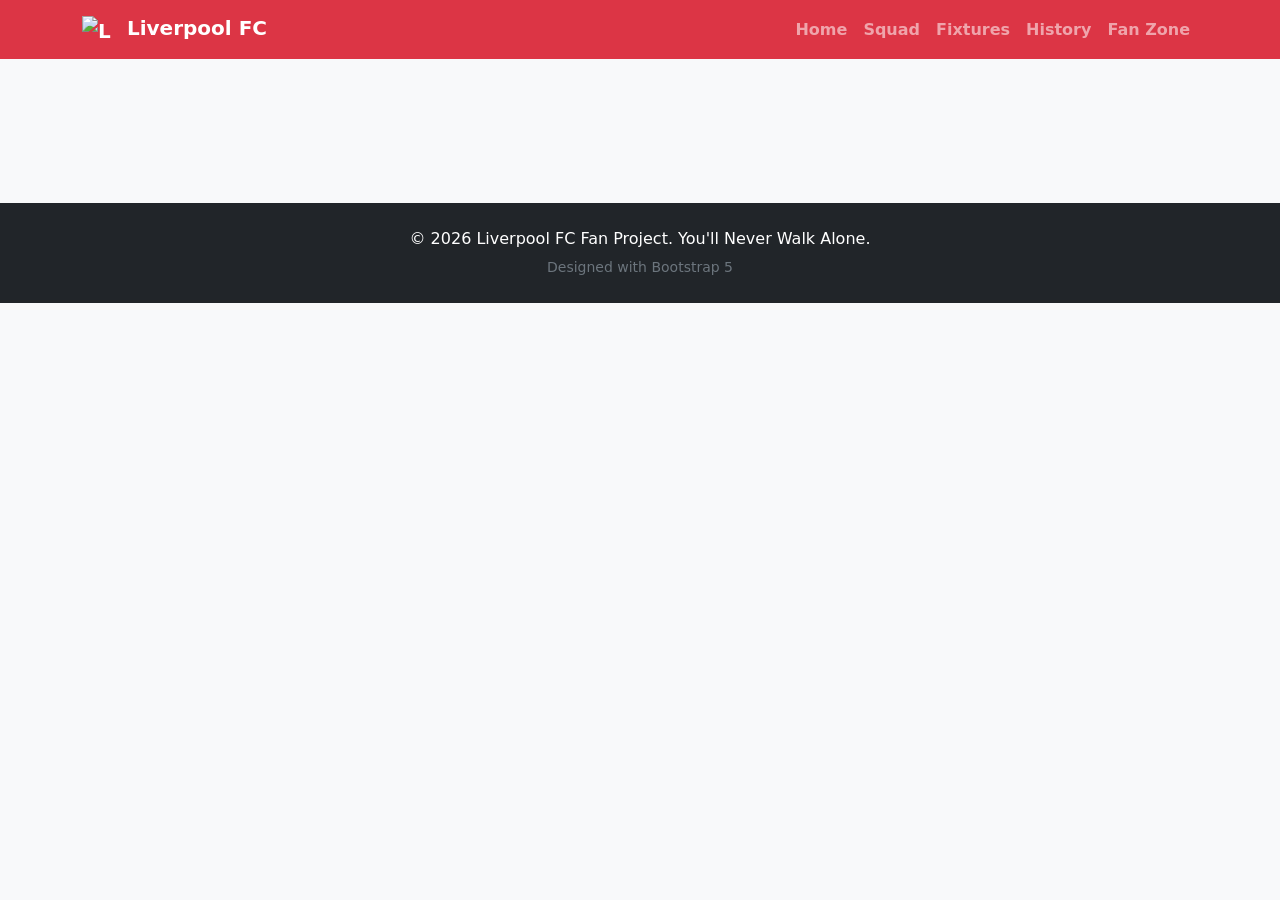
==== anyother.html @ 0d68d126 "Initial Website and Bootstrap template  Setup" ====
<!DOCTYPE html>
<html lang="en">
<head>
    <meta charset="UTF-8">
    <meta name="viewport" content="width=device-width, initial-scale=1.0">
    <title>Liverpool FC | Additional Club Details</title>
    <!-- Bootstrap 5 CSS CDN -->
    <link href="https://cdn.jsdelivr.net/npm/bootstrap@5.3.3/dist/css/bootstrap.min.css" rel="stylesheet">
    <!-- Custom CSS -->
    <link rel="stylesheet" href="css/custom.css">
</head>
<body class="bg-light">

    <!-- Shared Navigation Bar -->
    <nav class="navbar navbar-expand-lg navbar-dark bg-danger sticky-top">
        <div class="container">
            <a class="navbar-brand fw-bold" href="index.html">
                <img src="images/logo.png" alt="LFC Logo" width="30" height="30" class="d-inline-block align-text-top me-2">
                Liverpool FC
            </a>
            <button class="navbar-toggler" type="button" data-bs-toggle="collapse" data-bs-target="#navbarNav">
                <span class="navbar-toggler-icon"></span>
            </button>
            <div class="collapse navbar-collapse" id="navbarNav">
                <ul class="navbar-nav ms-auto fw-semibold">
                    <li class="nav-item"><a class="nav-link" href="index.html">Home</a></li>
                    <li class="nav-item"><a class="nav-link" href="squad.html">Squad</a></li>
                    <li class="nav-item"><a class="nav-link" href="fixtures.html">Fixtures</a></li>
                    <li class="nav-item"><a class="nav-link" href="history.html">History</a></li>
                    <li class="nav-item"><a class="nav-link" href="contact.html">Fan Zone</a></li>
                </ul>
            </div>
        </div>
    </nav>

    <!-- PAGE-SPECIFIC CONTENT GOES HERE -->
    <main class="container py-5">
        <!-- Each member works inside here -->
    </main>

    <!-- Shared Footer -->
    <footer class="bg-dark text-white text-center py-4 mt-5">
        <div class="container">
            <p class="mb-1">&copy; 2026 Liverpool FC Fan Project. You'll Never Walk Alone.</p>
            <small class="text-secondary">Designed with Bootstrap 5</small>
        </div>
    </footer>

    <!-- Bootstrap 5 JS Bundle -->
    <script src="https://cdn.jsdelivr.net/npm/bootstrap@5.3.3/dist/js/bootstrap.bundle.min.js"></script>
</body>
</html>
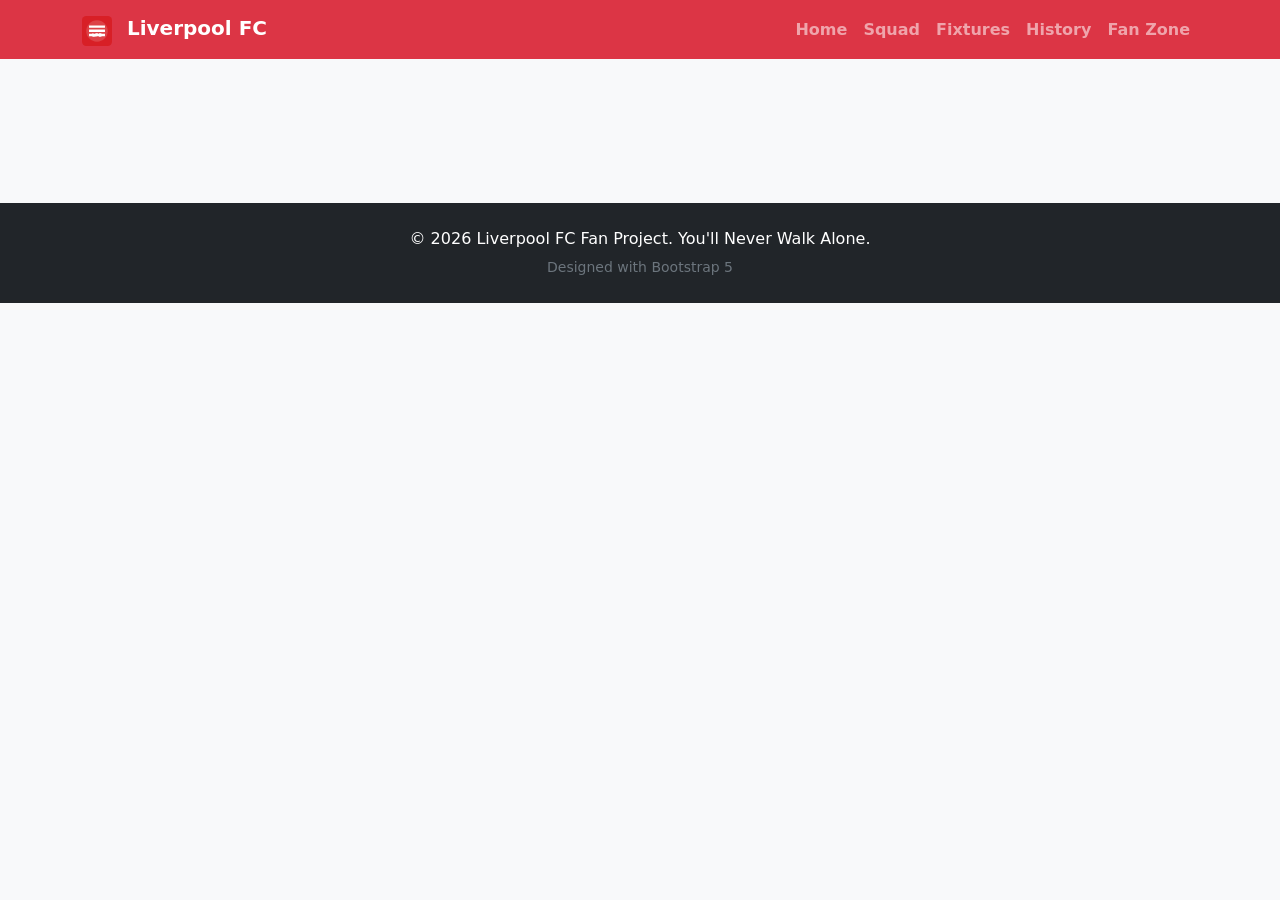
==== commit 6c3ae3ed: "Add SVG branding and Fan Zone page Updated the site navigation to use a new SVG Liverpool FC logo in" ====
--- a/anyother.html
+++ b/anyother.html
@@ -15,7 +15,7 @@
     <nav class="navbar navbar-expand-lg navbar-dark bg-danger sticky-top">
         <div class="container">
             <a class="navbar-brand fw-bold" href="index.html">
-                <img src="images/logo.png" alt="LFC Logo" width="30" height="30" class="d-inline-block align-text-top me-2">
+                <img src="images/logo.svg" alt="LFC Logo" width="30" height="30" class="d-inline-block align-text-top me-2">
                 Liverpool FC
             </a>
             <button class="navbar-toggler" type="button" data-bs-toggle="collapse" data-bs-target="#navbarNav">
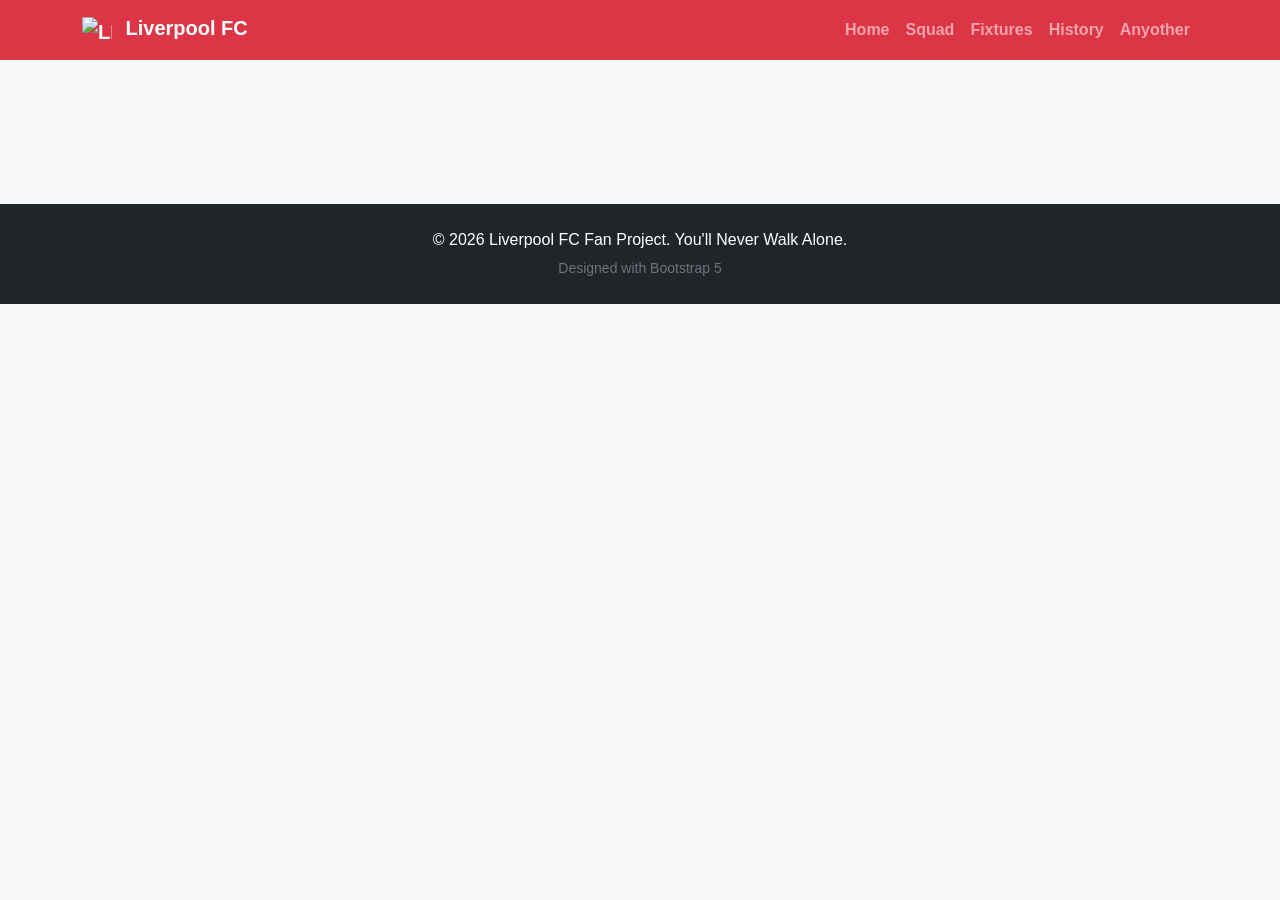
==== commit 14ed5a1f: "Build Home and Squad Page layout cards" ====
--- a/anyother.html
+++ b/anyother.html
@@ -15,7 +15,7 @@
     <nav class="navbar navbar-expand-lg navbar-dark bg-danger sticky-top">
         <div class="container">
             <a class="navbar-brand fw-bold" href="index.html">
-                <img src="images/logo.svg" alt="LFC Logo" width="30" height="30" class="d-inline-block align-text-top me-2">
+                <img src="images/logo.png" alt="LFC Logo" width="30" height="30" class="d-inline-block align-text-top me-2">
                 Liverpool FC
             </a>
             <button class="navbar-toggler" type="button" data-bs-toggle="collapse" data-bs-target="#navbarNav">
@@ -27,7 +27,7 @@
                     <li class="nav-item"><a class="nav-link" href="squad.html">Squad</a></li>
                     <li class="nav-item"><a class="nav-link" href="fixtures.html">Fixtures</a></li>
                     <li class="nav-item"><a class="nav-link" href="history.html">History</a></li>
-                    <li class="nav-item"><a class="nav-link" href="contact.html">Fan Zone</a></li>
+                    <li class="nav-item"><a class="nav-link" href="anyother.html">Anyother</a></li>
                 </ul>
             </div>
         </div>
--- a/css/custom.css
+++ b/css/custom.css
@@ -0,0 +1,243 @@
+body {
+    font-family: "Segoe UI", Tahoma, Geneva, Verdana, sans-serif;
+}
+
+.hero-panel,
+.panel-card,
+.history-card,
+.honour-card,
+.stat-card,
+.fixture-card {
+    background: #ffffff;
+    border: 1px solid rgba(13, 36, 68, 0.08);
+    border-radius: 18px;
+    box-shadow: 0 12px 32px rgba(15, 23, 42, 0.06);
+}
+
+.hero-panel {
+    padding: 2rem;
+    background: linear-gradient(135deg, rgba(220, 53, 69, 0.08), rgba(13, 36, 68, 0.03));
+}
+
+.season-badge {
+    display: inline-block;
+    background: #dc3545;
+    color: white;
+    border-radius: 999px;
+    padding: 0.45rem 0.9rem;
+    font-size: 0.75rem;
+    font-weight: 700;
+    text-transform: uppercase;
+    letter-spacing: 0.08em;
+    margin-bottom: 1rem;
+}
+
+.summary-box {
+    background: #0d1b2a;
+    color: white;
+    border-radius: 18px;
+    padding: 1.5rem 1.2rem;
+    display: inline-flex;
+    flex-direction: column;
+    align-items: flex-start;
+    min-width: 220px;
+    text-align: left;
+}
+
+.summary-league {
+    font-size: 1.35rem;
+    font-weight: 800;
+    letter-spacing: 0.02em;
+    color: #ffffff;
+    line-height: 1.2;
+}
+
+.summary-competitions {
+    display: flex;
+    flex-wrap: wrap;
+    gap: 0.5rem;
+    margin-top: 0.9rem;
+}
+
+.summary-competitions span {
+    display: inline-block;
+    background: rgba(255, 255, 255, 0.08);
+    border: 1px solid rgba(255, 255, 255, 0.12);
+    color: #f8f9fa;
+    border-radius: 999px;
+    padding: 0.35rem 0.7rem;
+    font-size: 0.72rem;
+    font-weight: 600;
+    letter-spacing: 0.02em;
+    white-space: nowrap;
+}
+
+.stat-card {
+    padding: 1.5rem 1rem;
+    text-align: center;
+}
+
+.stat-label {
+    display: block;
+    color: #6c757d;
+    font-size: 0.72rem;
+    text-transform: uppercase;
+    letter-spacing: 0.08em;
+    margin-bottom: 0.75rem;
+}
+
+.stat-card h3 {
+    margin: 0;
+    color: #bd0d1d;
+    font-weight: 800;
+}
+
+.fixture-list {
+    display: grid;
+    gap: 1rem;
+}
+
+.fixture-card {
+    display: flex;
+    align-items: center;
+    justify-content: space-between;
+    gap: 1rem;
+    padding: 1.1rem 1.2rem;
+}
+
+.fixture-date {
+    min-width: 78px;
+    background: #f8f9fa;
+    border-radius: 12px;
+    text-align: center;
+    font-weight: 700;
+    color: #0d1b2a;
+    padding: 0.8rem 0.5rem;
+}
+
+.fixture-content {
+    flex: 1;
+}
+
+.fixture-content h4 {
+    font-size: 1.15rem;
+    margin: 0.2rem 0;
+}
+
+.fixture-content p {
+    margin: 0;
+    color: #6c757d;
+}
+
+.competition {
+    display: inline-block;
+    font-size: 0.7rem;
+    color: #dc3545;
+    font-weight: 700;
+    letter-spacing: 0.08em;
+    text-transform: uppercase;
+}
+
+.fixture-tag {
+    border-radius: 999px;
+    padding: 0.45rem 0.8rem;
+    font-size: 0.72rem;
+    font-weight: 700;
+    text-transform: uppercase;
+}
+
+.fixture-tag.home {
+    background: rgba(220, 53, 69, 0.12);
+    color: #b30f20;
+}
+
+.fixture-tag.away {
+    background: rgba(13, 36, 68, 0.08);
+    color: #0d1b2a;
+}
+
+.panel-card {
+    padding: 1.5rem;
+    height: 100%;
+}
+
+.rivalry-list li {
+    padding: 0.75rem 0;
+    border-bottom: 1px solid rgba(13, 36, 68, 0.08);
+}
+
+.rivalry-list li:last-child {
+    border-bottom: none;
+    padding-bottom: 0;
+}
+
+.history-hero {
+    padding: 2rem;
+    background: linear-gradient(135deg, rgba(13, 36, 68, 0.03), rgba(220, 53, 69, 0.08));
+    border-radius: 18px;
+}
+
+.history-card,
+.honour-card {
+    padding: 1.5rem;
+    height: 100%;
+}
+
+.history-year,
+.timeline-year {
+    color: #dc3545;
+    font-weight: 800;
+    letter-spacing: 0.04em;
+    text-transform: uppercase;
+}
+
+.timeline {
+    display: grid;
+    gap: 1.25rem;
+}
+
+.timeline-item {
+    display: flex;
+    gap: 1.2rem;
+    background: white;
+    border: 1px solid rgba(13, 36, 68, 0.08);
+    border-radius: 16px;
+    padding: 1.2rem;
+}
+
+.timeline-item .timeline-year {
+    min-width: 100px;
+    padding-top: 0.2rem;
+}
+
+.honour-card {
+    text-align: center;
+    background: linear-gradient(180deg, #ffffff, #f8f9fa);
+}
+
+.honour-card h3 {
+    font-size: 2.2rem;
+    color: #b50d1f;
+    font-weight: 900;
+    margin-bottom: 0.5rem;
+}
+
+.honour-card p {
+    margin: 0;
+    color: #6c757d;
+}
+
+@media (max-width: 767px) {
+    .fixture-card {
+        flex-direction: column;
+        align-items: flex-start;
+    }
+
+    .fixture-date {
+        width: 100%;
+    }
+
+    .timeline-item {
+        flex-direction: column;
+    }
+}
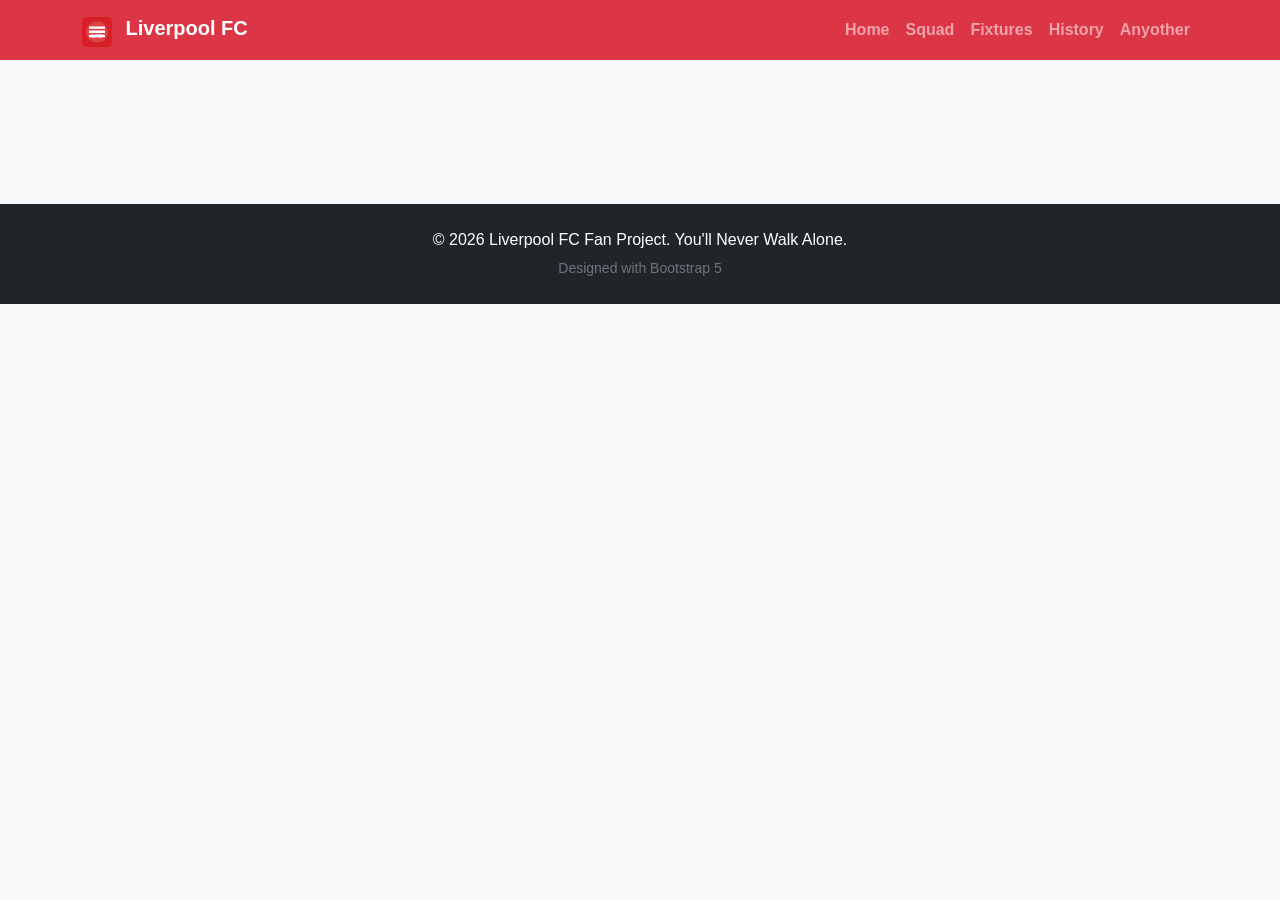
==== commit 0ef6fdd2: "Resolve merge conflicts with main" ====
--- a/anyother.html
+++ b/anyother.html
@@ -15,7 +15,7 @@
     <nav class="navbar navbar-expand-lg navbar-dark bg-danger sticky-top">
         <div class="container">
             <a class="navbar-brand fw-bold" href="index.html">
-                <img src="images/logo.png" alt="LFC Logo" width="30" height="30" class="d-inline-block align-text-top me-2">
+                <img src="images/logo.svg" alt="LFC Logo" width="30" height="30" class="d-inline-block align-text-top me-2">
                 Liverpool FC
             </a>
             <button class="navbar-toggler" type="button" data-bs-toggle="collapse" data-bs-target="#navbarNav">
--- a/css/custom.css
+++ b/css/custom.css
@@ -77,6 +77,26 @@
     text-align: center;
 }
 
+.stat-card--league {
+    background: #fff0f1;
+    border-color: #f3c8cc;
+}
+
+.stat-card--europe {
+    background: #fff7df;
+    border-color: #f0dfa9;
+}
+
+.stat-card--cups {
+    background: #ffe8e5;
+    border-color: #f2c2bb;
+}
+
+.stat-card--anfield {
+    background: #fff3e8;
+    border-color: #efd0b5;
+}
+
 .stat-label {
     display: block;
     color: #6c757d;
@@ -95,6 +115,38 @@
 .fixture-list {
     display: grid;
     gap: 1rem;
+}
+
+.league-table-wrap {
+    border: 1px solid rgba(13, 36, 68, 0.1);
+    border-radius: 12px;
+    background: #ffffff;
+}
+
+.league-table {
+    min-width: 620px;
+    vertical-align: middle;
+    font-size: 0.9rem;
+}
+
+.league-table thead th {
+    padding: 0.85rem 1rem;
+    background: #f8f1ef;
+    color: #6c3037;
+    font-size: 0.72rem;
+    text-transform: uppercase;
+    white-space: nowrap;
+}
+
+.league-table tbody td {
+    padding: 0.75rem 1rem;
+    white-space: nowrap;
+}
+
+.league-table .league-table-liverpool td {
+    background: #fff0f1;
+    color: #8f1020;
+    font-weight: 700;
 }
 
 .fixture-card {
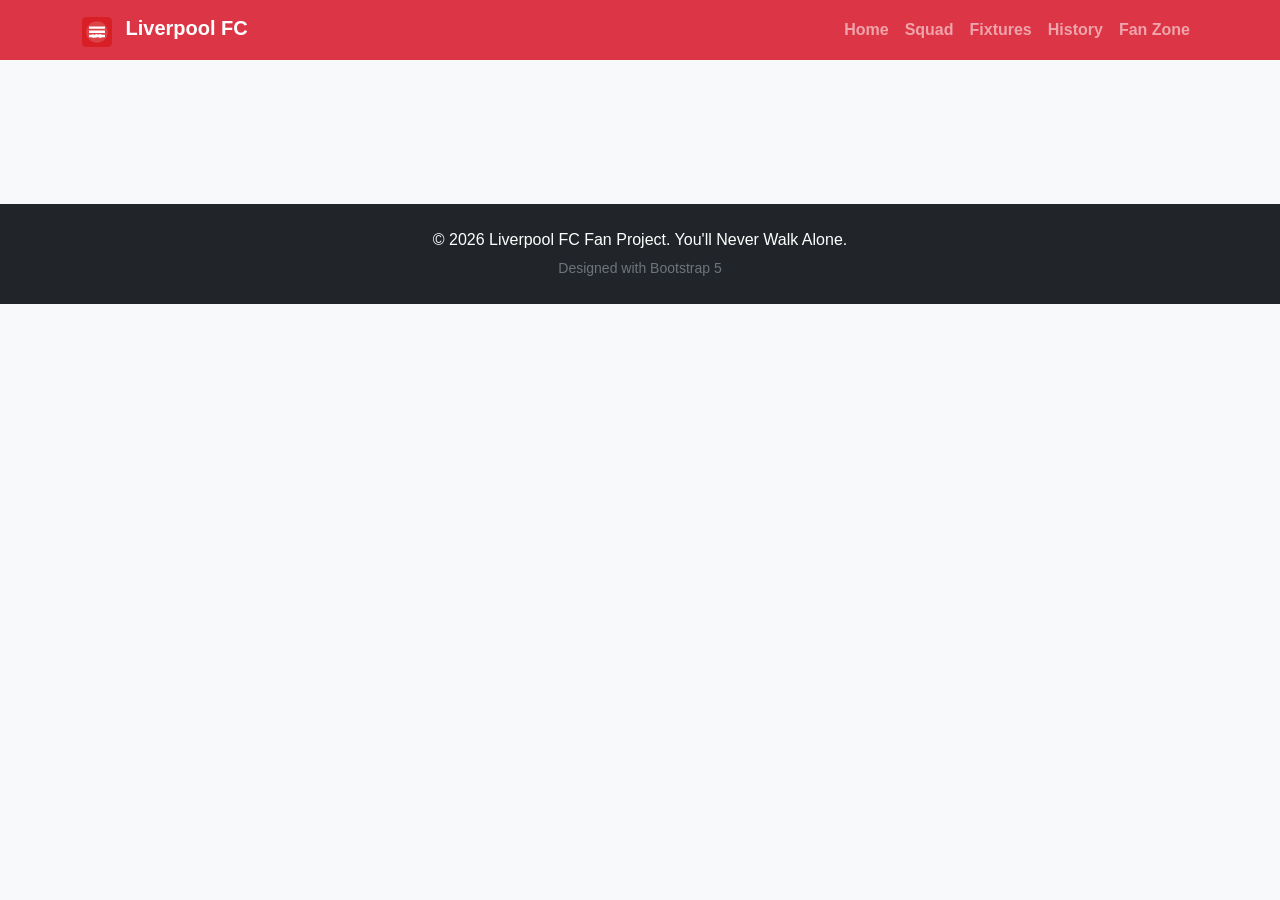
==== commit 3b44047d: "Update Fan Zone navigation links Updated the Fan Zone navigation item across the site so it links to" ====
--- a/anyother.html
+++ b/anyother.html
@@ -27,7 +27,7 @@
                     <li class="nav-item"><a class="nav-link" href="squad.html">Squad</a></li>
                     <li class="nav-item"><a class="nav-link" href="fixtures.html">Fixtures</a></li>
                     <li class="nav-item"><a class="nav-link" href="history.html">History</a></li>
-                    <li class="nav-item"><a class="nav-link" href="anyother.html">Anyother</a></li>
+                    <li class="nav-item"><a class="nav-link" href="anyother.html">Fan Zone</a></li>
                 </ul>
             </div>
         </div>
--- a/css/custom.css
+++ b/css/custom.css
@@ -17,6 +17,52 @@
 .hero-panel {
     padding: 2rem;
     background: linear-gradient(135deg, rgba(220, 53, 69, 0.08), rgba(13, 36, 68, 0.03));
+}
+
+.image-banner {
+    position: relative;
+    isolation: isolate;
+    overflow: hidden;
+    aspect-ratio: 3.2 / 1;
+    min-height: 220px;
+    max-height: 390px;
+    border-radius: 14px;
+    background: #171717;
+}
+
+.image-banner::after {
+    position: absolute;
+    z-index: 1;
+    background: linear-gradient(90deg, rgba(12, 16, 20, 0.72), transparent 75%);
+    content: "";
+    inset: 0;
+    pointer-events: none;
+}
+
+.image-banner-slide {
+    position: absolute;
+    width: 100%;
+    height: 100%;
+    object-fit: cover;
+    object-position: center 38%;
+    opacity: 0;
+    transition: opacity 900ms ease;
+    inset: 0;
+}
+
+.image-banner-slide.is-active {
+    opacity: 1;
+}
+
+.image-banner-caption {
+    position: absolute;
+    z-index: 2;
+    left: clamp(1.25rem, 5vw, 3.5rem);
+    bottom: clamp(1.25rem, 4vw, 2.5rem);
+    color: #ffffff;
+    font-size: clamp(1.5rem, 3vw, 2.5rem);
+    font-weight: 800;
+    text-shadow: 0 2px 12px rgba(0, 0, 0, 0.3);
 }
 
 .season-badge {
@@ -280,6 +326,11 @@
 }
 
 @media (max-width: 767px) {
+    .image-banner {
+        aspect-ratio: 1.5 / 1;
+        min-height: 220px;
+    }
+
     .fixture-card {
         flex-direction: column;
         align-items: flex-start;
@@ -293,3 +344,9 @@
         flex-direction: column;
     }
 }
+
+@media (prefers-reduced-motion: reduce) {
+    .image-banner-slide {
+        transition: none;
+    }
+}
